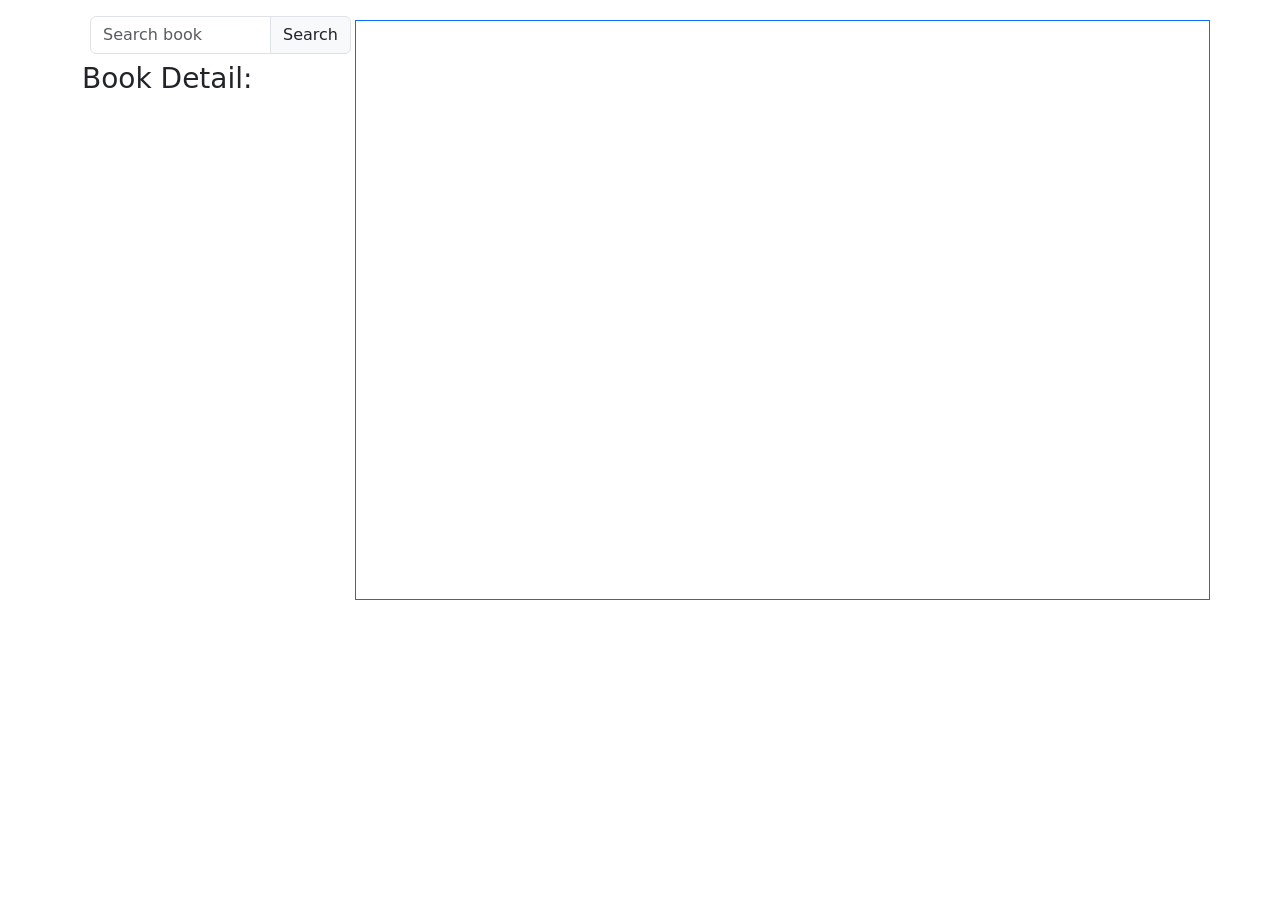
==== index.html @ 745e6884 "first" ====
<!DOCTYPE html>
<html lang="en">

<head>
    <meta charset="UTF-8">
    <meta http-equiv="X-UA-Compatible" content="IE=edge">
    <meta name="viewport" content="width=device-width, initial-scale=1.0">
    <title> ✈️ API</title>
    <link rel="stylesheet" href="https://cdn.jsdelivr.net/npm/bootstrap@5.1.0/dist/css/bootstrap.min.css">
    <style>
        body {
            height: 100vh;
        }

        .books {
            margin-top: 20px;
            height: 580px;
            overflow-y: scroll;
            overflow-x: hidden;
        }

        .button {
            cursor: pointer;
        }

    </style>
</head>

<body>
    <div class="container">
        <div class="row">
            <div class="col-3 mt-2">
                <div class="input-group m-2">
                    <input id="search-text" type="text" class="form-control" placeholder="Search book"
                        aria-label="Search book" aria-describedby="basic-addon2">
                    <span class="input-group-text button" id="search-btn">Search</span>
                </div>
                <h3>Book Detail:</h3>
                <div id="book-details">

                </div>
            </div>
            <div id="book-container" class="col-9 d-flex justify-content-around flex-wrap border-primary border books">

            </div>
        </div>

    </div>
    <script src="app.js"></script>
</body>

</html>
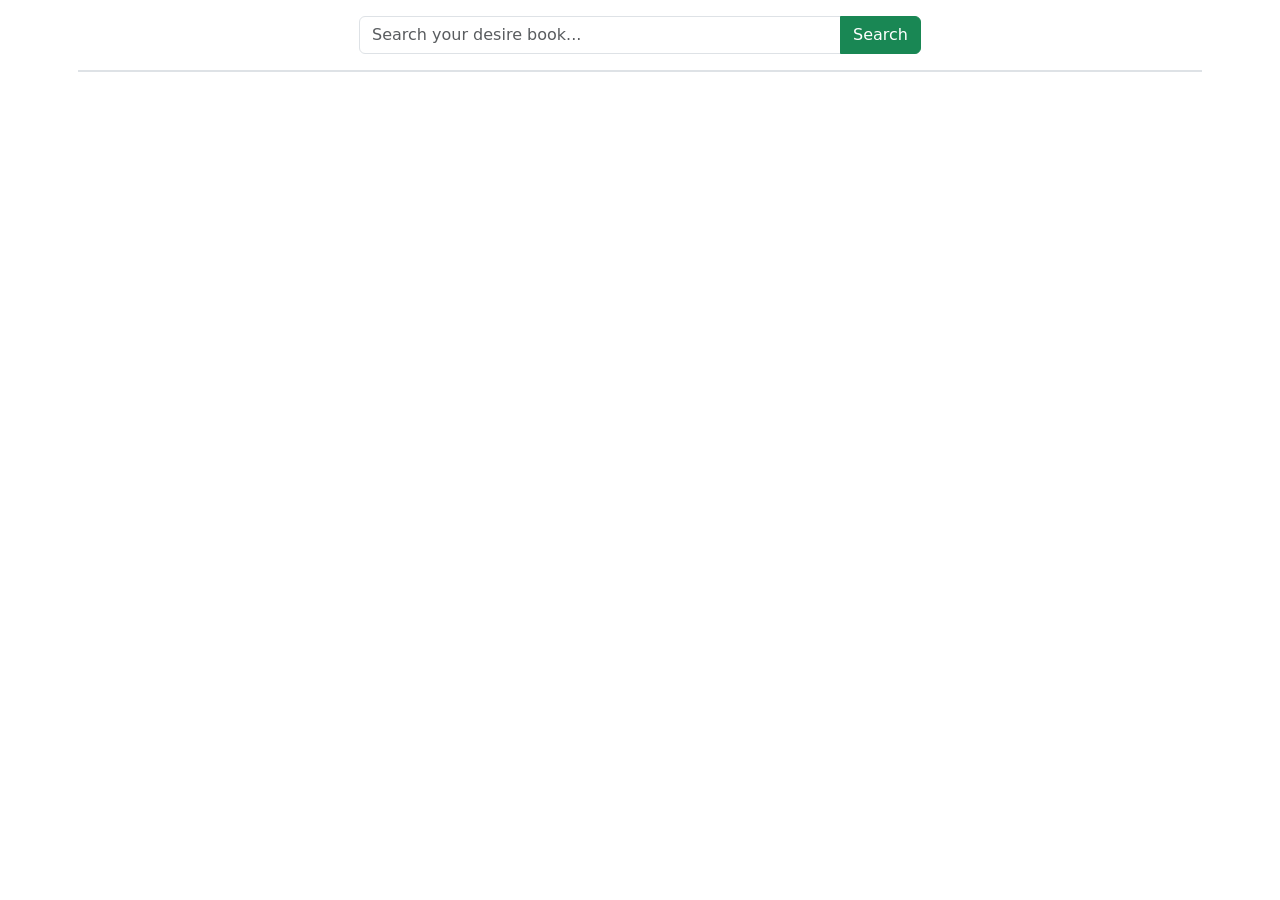
==== commit 6952891b: "commit" ====
--- a/index.html
+++ b/index.html
@@ -5,47 +5,21 @@
     <meta charset="UTF-8">
     <meta http-equiv="X-UA-Compatible" content="IE=edge">
     <meta name="viewport" content="width=device-width, initial-scale=1.0">
-    <title> ✈️ API</title>
+    <title>Book Archive</title>
     <link rel="stylesheet" href="https://cdn.jsdelivr.net/npm/bootstrap@5.1.0/dist/css/bootstrap.min.css">
-    <style>
-        body {
-            height: 100vh;
-        }
-
-        .books {
-            margin-top: 20px;
-            height: 580px;
-            overflow-y: scroll;
-            overflow-x: hidden;
-        }
-
-        .button {
-            cursor: pointer;
-        }
-
-    </style>
 </head>
 
 <body>
-    <div class="container">
-        <div class="row">
-            <div class="col-3 mt-2">
-                <div class="input-group m-2">
-                    <input id="search-text" type="text" class="form-control" placeholder="Search book"
-                        aria-label="Search book" aria-describedby="basic-addon2">
-                    <span class="input-group-text button" id="search-btn">Search</span>
-                </div>
-                <h3>Book Detail:</h3>
-                <div id="book-details">
+    <section class="container p-2 pt-3">
+        <div class="input-group mb-3 w-50 mx-auto">
+            <input type="text" class="form-control" placeholder="Search your desire book..."
+                aria-label="Search your desire book" aria-describedby="basic-addon2">
+            <span class="input-group-text btn btn-success" id="basic-addon2">Search</span>
+        </div>
+        <div class="w-100  border"></div>
+    </section>
 
-                </div>
-            </div>
-            <div id="book-container" class="col-9 d-flex justify-content-around flex-wrap border-primary border books">
 
-            </div>
-        </div>
-
-    </div>
     <script src="app.js"></script>
 </body>
 
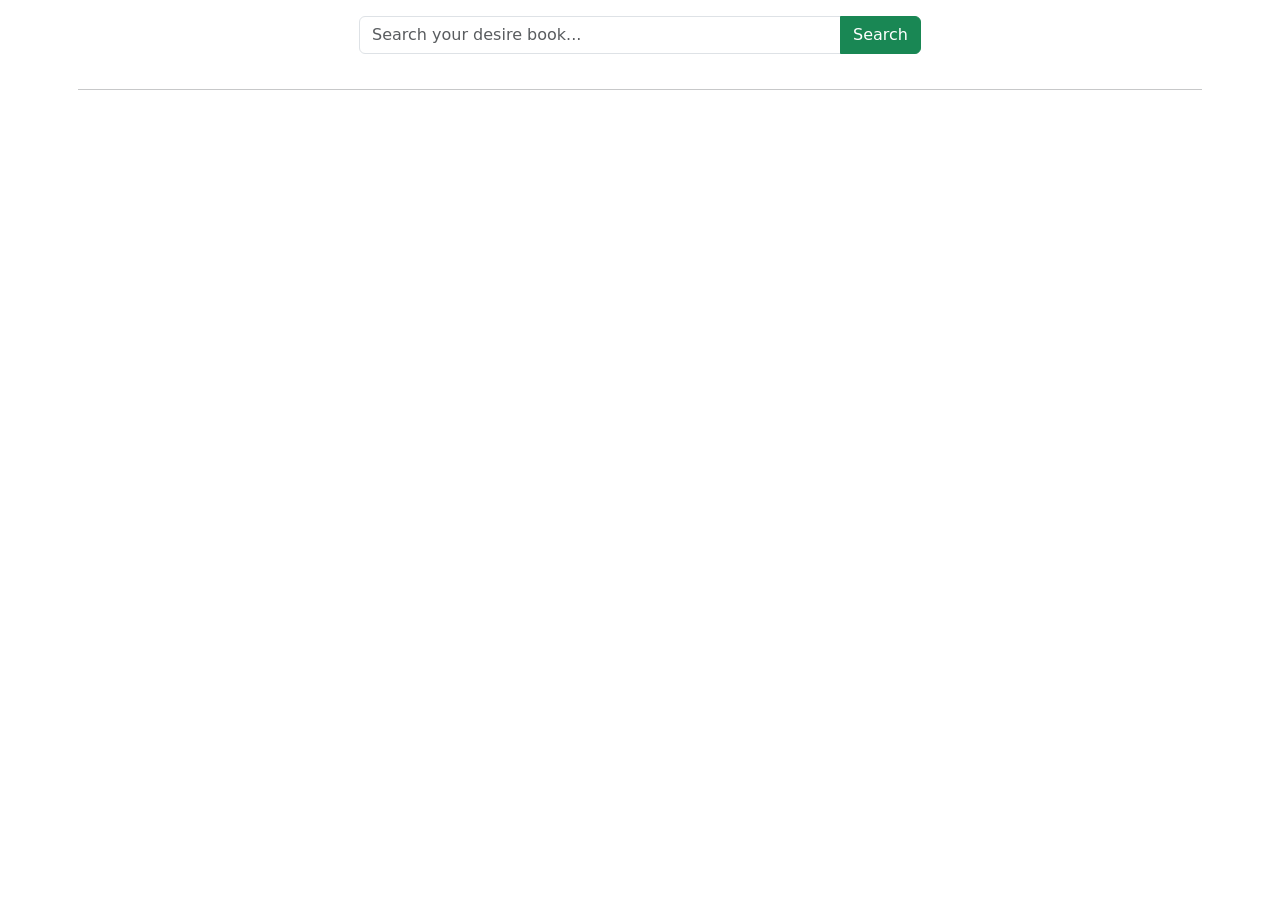
==== commit e07dd392: "second" ====
--- a/index.html
+++ b/index.html
@@ -7,17 +7,37 @@
     <meta name="viewport" content="width=device-width, initial-scale=1.0">
     <title>Book Archive</title>
     <link rel="stylesheet" href="https://cdn.jsdelivr.net/npm/bootstrap@5.1.0/dist/css/bootstrap.min.css">
+    <style>
+
+
+        #result {
+            min-height: 30px;
+            margin-top: 5px;
+            color: red;
+            font-weight: bold;
+            font-style: italic;
+        }
+
+    </style>
 </head>
 
 <body>
-    <section class="container p-2 pt-3">
-        <div class="input-group mb-3 w-50 mx-auto">
-            <input type="text" class="form-control" placeholder="Search your desire book..."
+    <section  class="container p-2 pt-3">
+        <div class="input-group mb-0 w-50 mx-auto">
+            <input id="search-text" type="text" class="form-control" placeholder="Search your desire book..."
                 aria-label="Search your desire book" aria-describedby="basic-addon2">
-            <span class="input-group-text btn btn-success" id="basic-addon2">Search</span>
+            <span id="search-btn" class="input-group-text btn btn-success" id="basic-addon2">Search</span>
         </div>
-        <div class="w-100  border"></div>
+        <div class="text-center" id="result">
+
+        </div>
+        <hr class="m-0">
     </section>
+
+    <section id="book-container" class="container d-flex justify-content-around flex-wrap border-primary">
+
+    </section>
+
 
 
     <script src="app.js"></script>
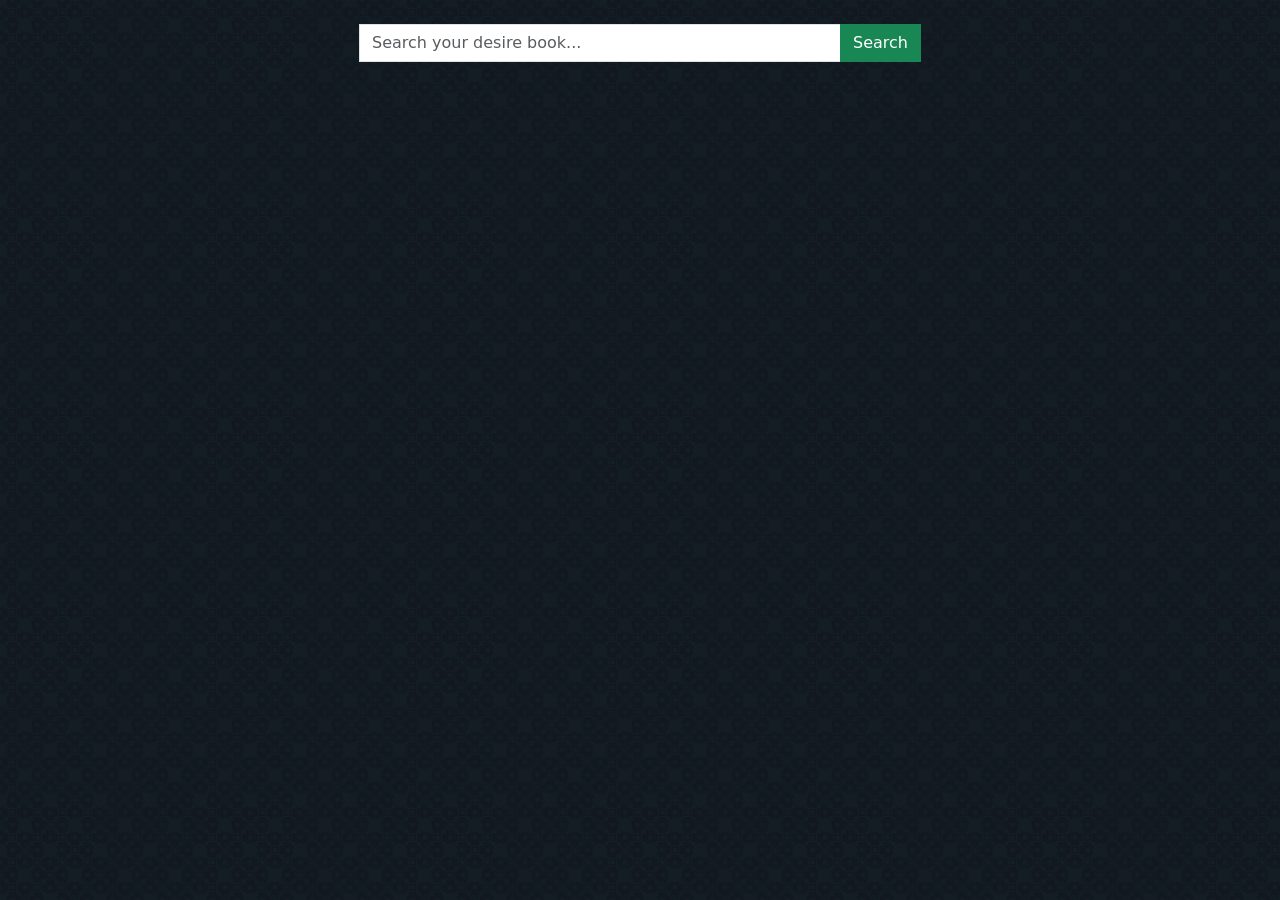
==== commit 216d4611: "design" ====
--- a/index.html
+++ b/index.html
@@ -8,30 +8,49 @@
     <title>Book Archive</title>
     <link rel="stylesheet" href="https://cdn.jsdelivr.net/npm/bootstrap@5.1.0/dist/css/bootstrap.min.css">
     <style>
+        body {
+            background-image: url('background.png');
+            background-repeat: repeat;
+            background-attachment: fixed;
+        }
 
+        .card,
+        .card-body {
+            background-color: #1e272d;
+            ;
+        }
 
         #result {
             min-height: 30px;
-            margin-top: 5px;
-            color: red;
+            margin-top: 20px;
+            margin-bottom: 8px;
+            color: #F4511E;
             font-weight: bold;
             font-style: italic;
+            padding: 2px 10px;
+            display: inline-block;
+            position: relative;
+            left: 50%;
+            transform: translateX(-50%);
+        }
+
+        #result p {
+            margin: 0 0;
         }
 
     </style>
 </head>
 
 <body>
-    <section  class="container p-2 pt-3">
+    <section class="container p-2 pt-4">
         <div class="input-group mb-0 w-50 mx-auto">
-            <input id="search-text" type="text" class="form-control" placeholder="Search your desire book..."
+            <input id="search-text" type="text" class="form-control rounded-0" placeholder="Search your desire book..."
                 aria-label="Search your desire book" aria-describedby="basic-addon2">
-            <span id="search-btn" class="input-group-text btn btn-success" id="basic-addon2">Search</span>
+            <span id="search-btn" class="input-group-text rounded-0 btn btn-success">Search</span>
         </div>
         <div class="text-center" id="result">
 
         </div>
-        <hr class="m-0">
     </section>
 
     <section id="book-container" class="container d-flex justify-content-around flex-wrap border-primary">
